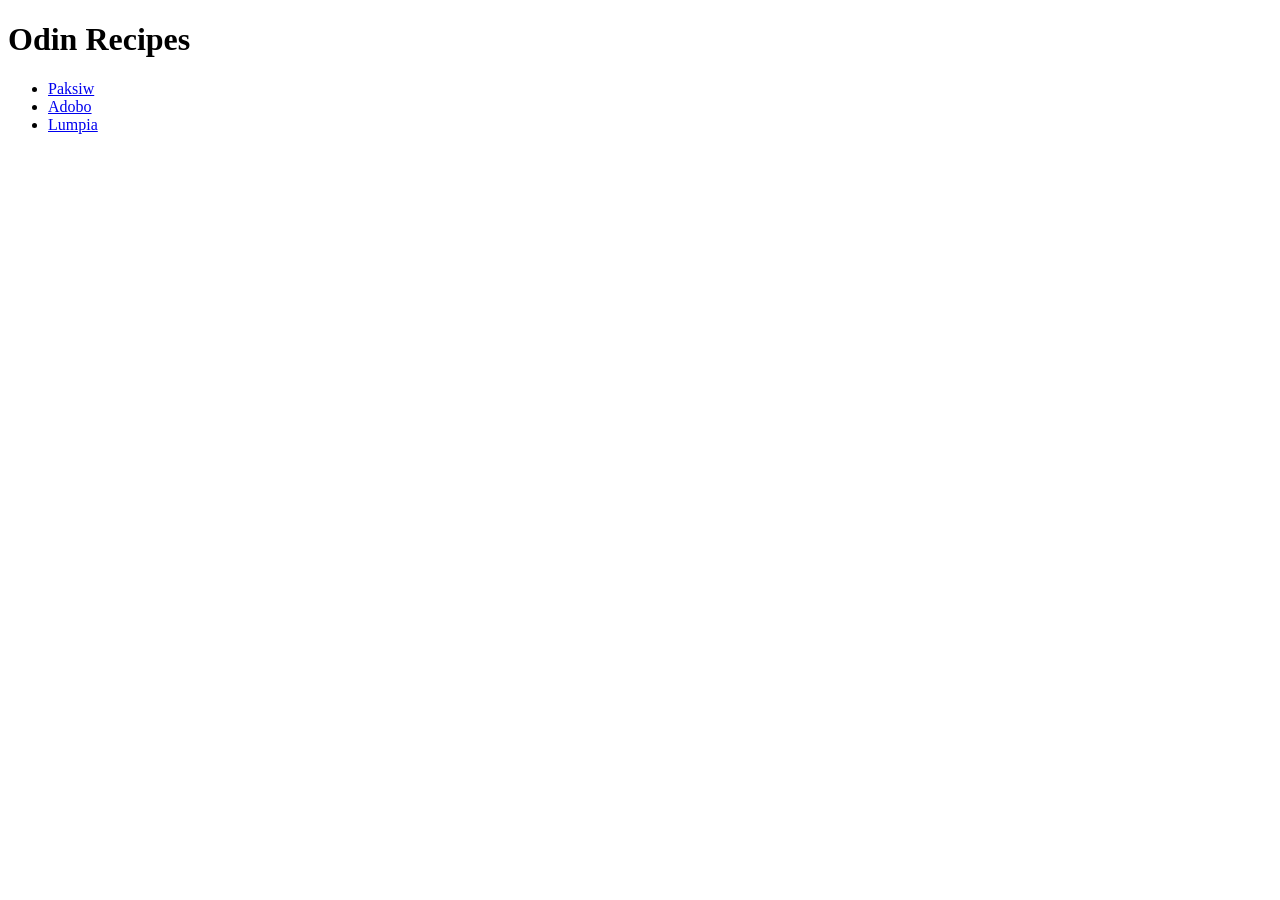
==== index.html @ 26b8f97a "Added recipe pages for adobo, lumpia, and paksiw, along with an index page and images for each dish." ====
<!DOCTYPE html>
<html lang="en">
<head>
    <meta charset="UTF-8">
    <meta name="viewport" content="width=device-width, initial-scale=1.0">
    <title>Document</title>
</head>
<body>
    <h1>Odin Recipes</h1>
    <ul>
        <li><a href="recipes/paksiw.html">Paksiw</a></li>
        <li><a href="recipes/adobo.html">Adobo</a></li>
        <li><a href="recipes/lumpia.html">Lumpia</a></li>
    </ul>
</body>
</html>
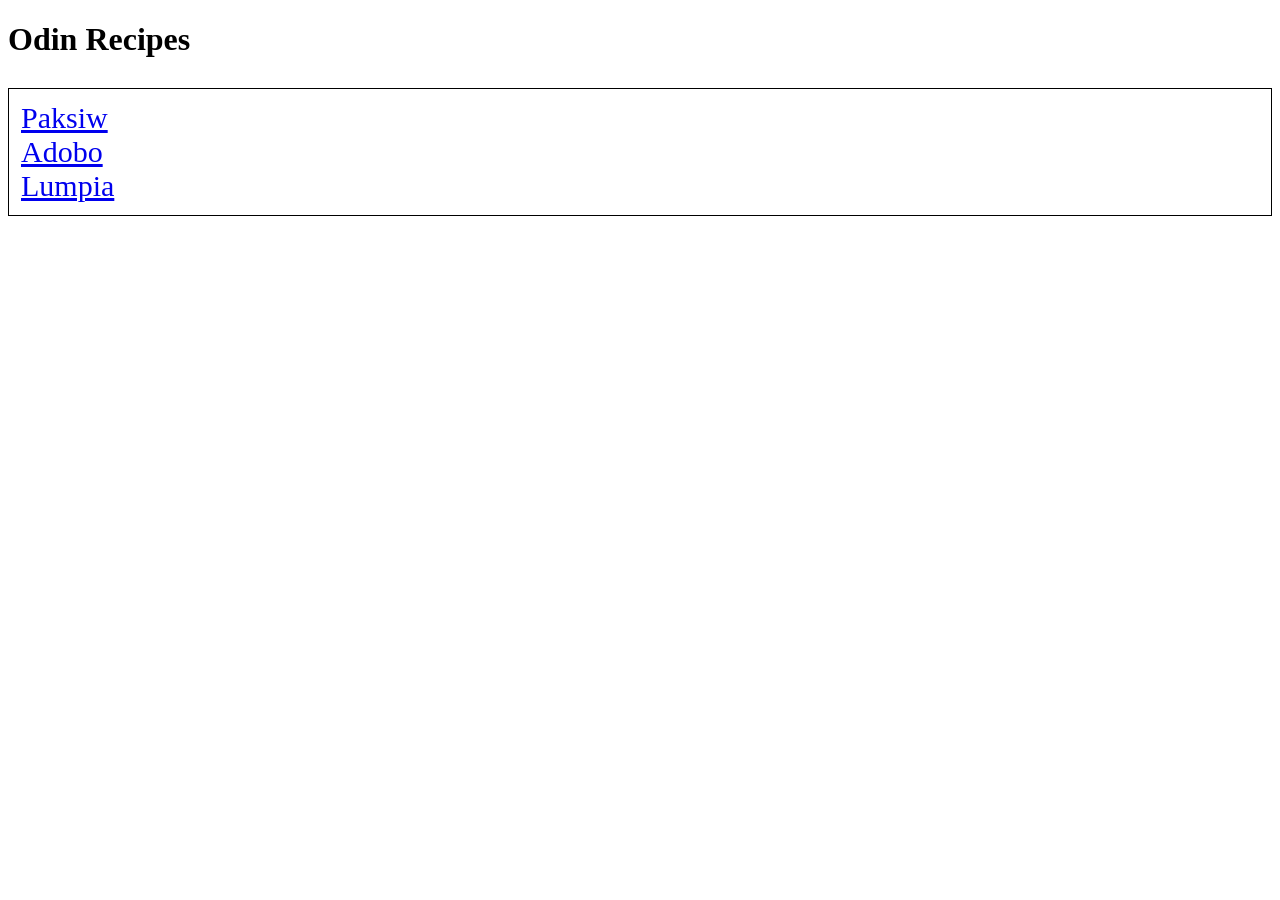
==== commit b2b650ee: "added css" ====
--- a/index.html
+++ b/index.html
@@ -3,11 +3,12 @@
 <head>
     <meta charset="UTF-8">
     <meta name="viewport" content="width=device-width, initial-scale=1.0">
-    <title>Document</title>
+    <title>Odin Recipes</title>
+    <link rel="stylesheet" href="styles.css">
 </head>
 <body>
     <h1>Odin Recipes</h1>
-    <ul>
+    <ul class="recipe-list">
         <li><a href="recipes/paksiw.html">Paksiw</a></li>
         <li><a href="recipes/adobo.html">Adobo</a></li>
         <li><a href="recipes/lumpia.html">Lumpia</a></li>
--- a/styles.css
+++ b/styles.css
@@ -0,0 +1,35 @@
+* {
+    box-sizing: border-box;
+}
+
+
+p {
+    font-family: Arial, Helvetica, sans-serif;
+}
+
+.home-link {
+    font-size: 30px;
+    text-decoration: none;
+    color: black;
+    margin: auto;
+    width: 100px;
+    padding: 12px;
+    margin-left: auto;
+    background-color:darkorange;
+}
+
+.recipe-list {
+    padding: 12px;
+    list-style-type: none;
+    text-decoration: none;
+    font-size: 30px;
+    border: 1px solid black;
+}
+
+.recipe-container {
+    margin: 12px;
+    background-color: blanchedalmond;
+    padding: 12px;
+    border: 1px solid black;
+    font-family: Arial, Helvetica, sans-serif;
+}
